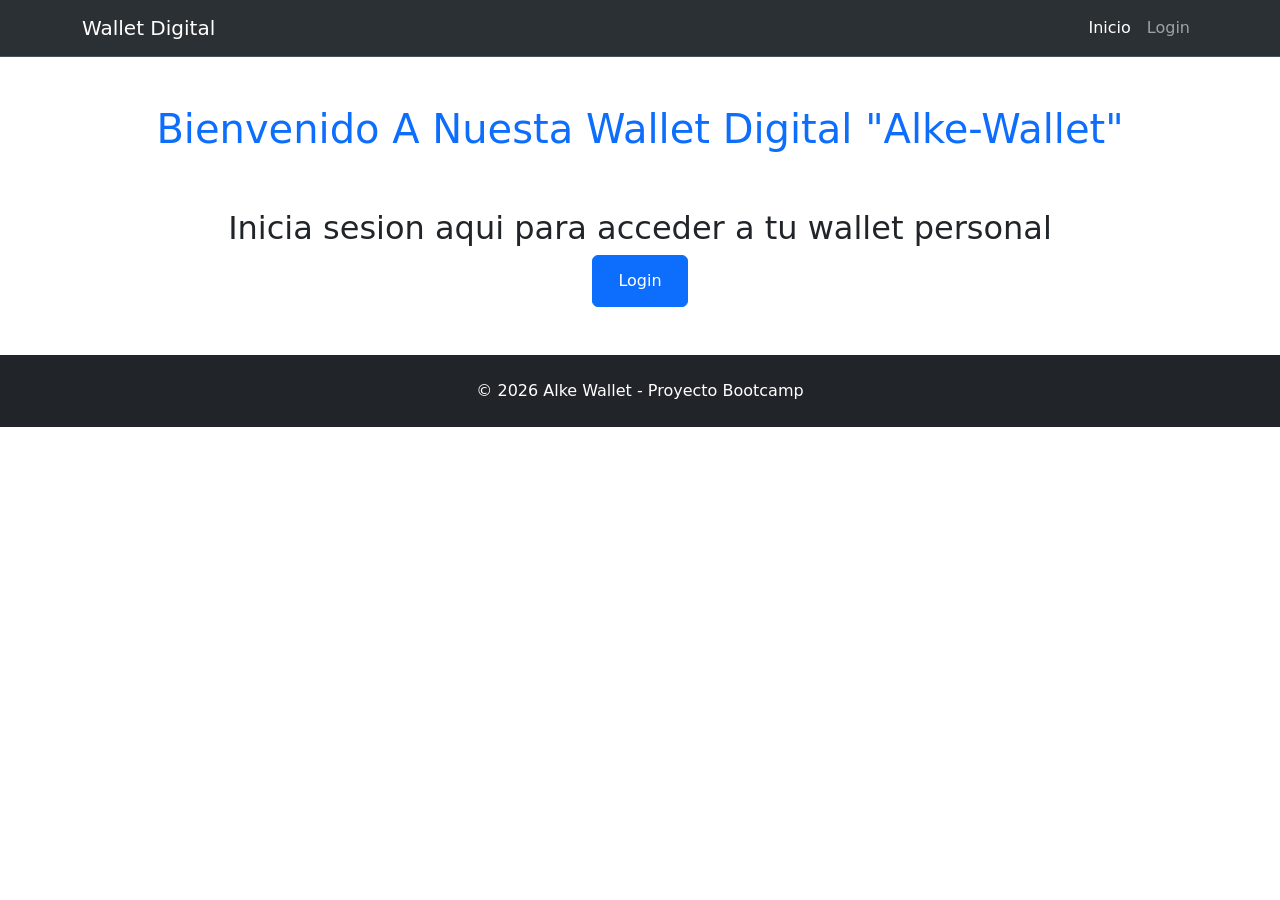
==== index.html @ 5d128d58 "Merge repositorio remoto" ====
<!DOCTYPE html>
<html lang="es">

<head>
    <meta charset="UTF-8">
    <meta name="viewport" content="width=device-width, initial-scale=1.0">
    <title>Inicio</title>

    <!-- BOOTSTRAP CSS -->
    <link href="https://cdn.jsdelivr.net/npm/bootstrap@5.3.8/dist/css/bootstrap.min.css" rel="stylesheet"
        integrity="sha384-sRIl4kxILFvY47J16cr9ZwB07vP4J8+LH7qKQnuqkuIAvNWLzeN8tE5YBujZqJLB" crossorigin="anonymous">

    <!-- BOOTSTRAP JS -->
    <script defer src="https://cdn.jsdelivr.net/npm/bootstrap@5.3.8/dist/js/bootstrap.bundle.min.js"
        integrity="sha384-FKyoEForCGlyvwx9Hj09JcYn3nv7wiPVlz7YYwJrWVcXK/BmnVDxM+D2scQbITxI"
        crossorigin="anonymous"></script>

    <!-- ESTILOS PROPIOS -->
    <link rel="stylesheet" href="./assets/css/style.css">

</head>

<body>

    <!-- NAVBAR -->
    <nav class="navbar navbar-expand-sm bg-body-tertiary navbar bg-dark border-bottom border-body" data-bs-theme="dark">
        <div class="container">
            <a class="navbar-brand" href="./index.html">Wallet Digital</a>
            <button class="navbar-toggler" type="button" data-bs-toggle="collapse" data-bs-target="#navbarNavAltMarkup"
                aria-controls="navbarNavAltMarkup" aria-expanded="false" aria-label="Toggle navigation">
                <span class="navbar-toggler-icon"></span>
            </button>
            <div class="collapse navbar-collapse" id="navbarNavAltMarkup">
                <div class="navbar-nav ms-auto">
                    <a class="nav-link active" aria-current="page" href="./index.html">Inicio</a>
                    <a class="nav-link" href="./login.html">Login</a>
                </div>
            </div>
        </div>
    </nav>


    <!-- ENCABEZADO -->
    <header class="py-5">
        <h1 class="text-primary text-capitalize text-center">Bienvenido a nuesta wallet digital "Alke-Wallet"</h1>
    </header>

    <main>
        <div class="mb-3 text-center">
            <h2>Inicia sesion aqui para acceder a tu wallet personal</h2>
            <a href="./login.html" class="btn btn-primary"> <input type="submit" class="btn btn-primary"
                    value="Login"></a>
        </div>



    </main>


    <footer class="bg-dark text-white py-4 mt-5">
        <div class="container text-center">
            <p class="mb-0">
                © 2026 Alke Wallet - Proyecto Bootcamp
            </p>
        </div>
    </footer>
</body>

</html>
---- assets/css/style.css ----
/* Quitar flechas en Chrome, Safari, Edge */
.sin-flechas::-webkit-inner-spin-button,
.sin-flechas::-webkit-outer-spin-button {
    -webkit-appearance: none;
    margin: 0;
}

/* Quitar flechas en Firefox */
.sin-flechas {
    -moz-appearance: textfield;
}
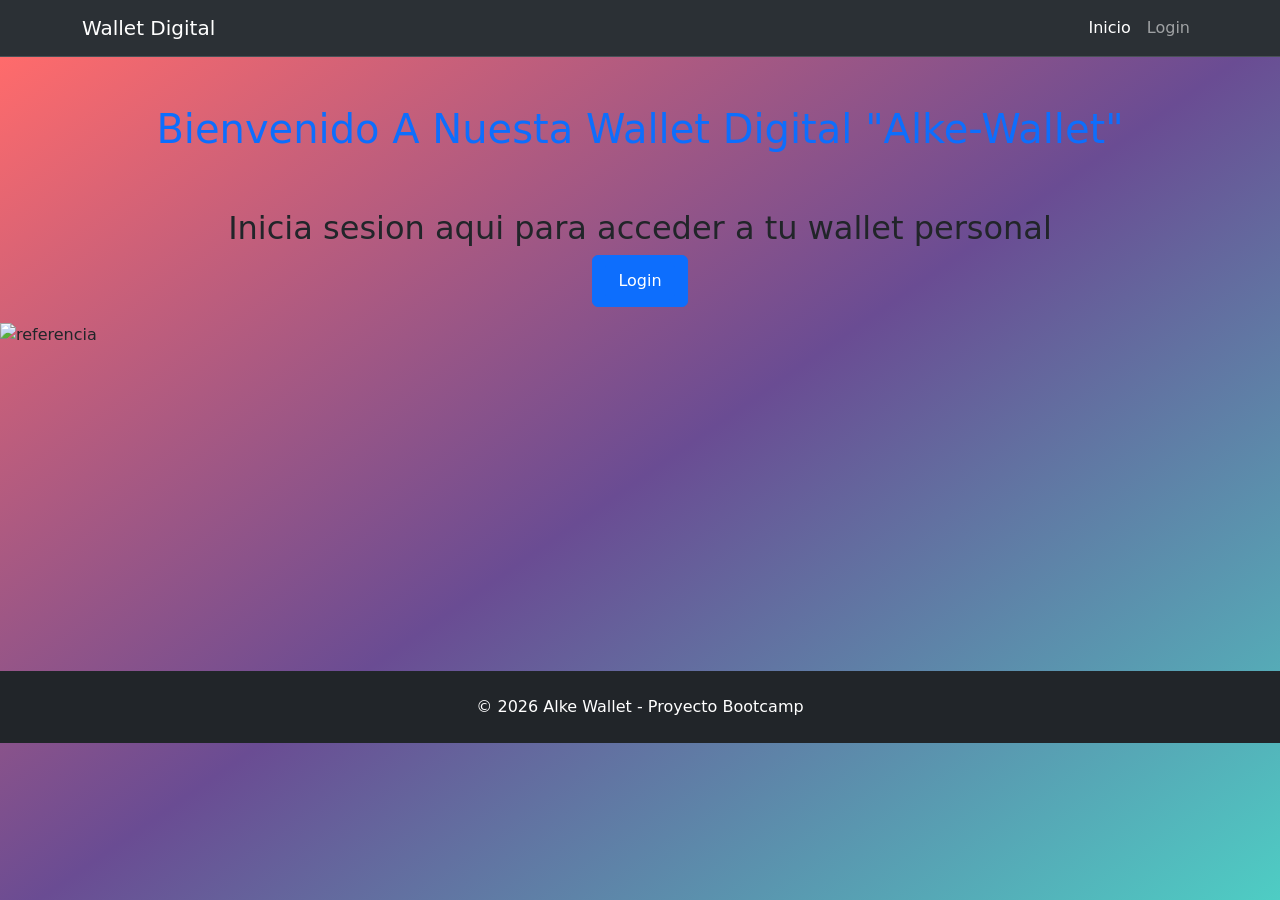
==== commit 8b4514c0: "Se agrego estilo de css simple y bootstrap" ====
--- a/index.html
+++ b/index.html
@@ -38,7 +38,7 @@
             </div>
         </div>
     </nav>
-
+<div id="Cuerpo-pagina">
 
     <!-- ENCABEZADO -->
     <header class="py-5">
@@ -51,6 +51,7 @@
             <a href="./login.html" class="btn btn-primary"> <input type="submit" class="btn btn-primary"
                     value="Login"></a>
         </div>
+        <img height="300" src="https://i.pinimg.com/1200x/78/9a/ea/789aea3e08e9a32cea4deddbd758e282.jpg" alt="referencia" class="d-block mx-auto">
 
 
 
@@ -64,6 +65,7 @@
             </p>
         </div>
     </footer>
+</div>
 </body>
 
 </html>
--- a/assets/css/style.css
+++ b/assets/css/style.css
@@ -9,3 +9,24 @@
 .sin-flechas {
     -moz-appearance: textfield;
 }
+#Cuerpo-pagina
+{
+    background:linear-gradient(145deg, #ff6b6b, #6a4c93, #4ecdc4); 
+    animation: gradientMove 10s ease infinite;
+    
+}
+html, body {
+    height: 100%;
+}
+
+body {
+    display: flex;
+    flex-direction: column;
+}
+
+#Cuerpo-pagina {
+    flex: 1;
+}
+#foto-ref {
+    justify-content: center;
+}
